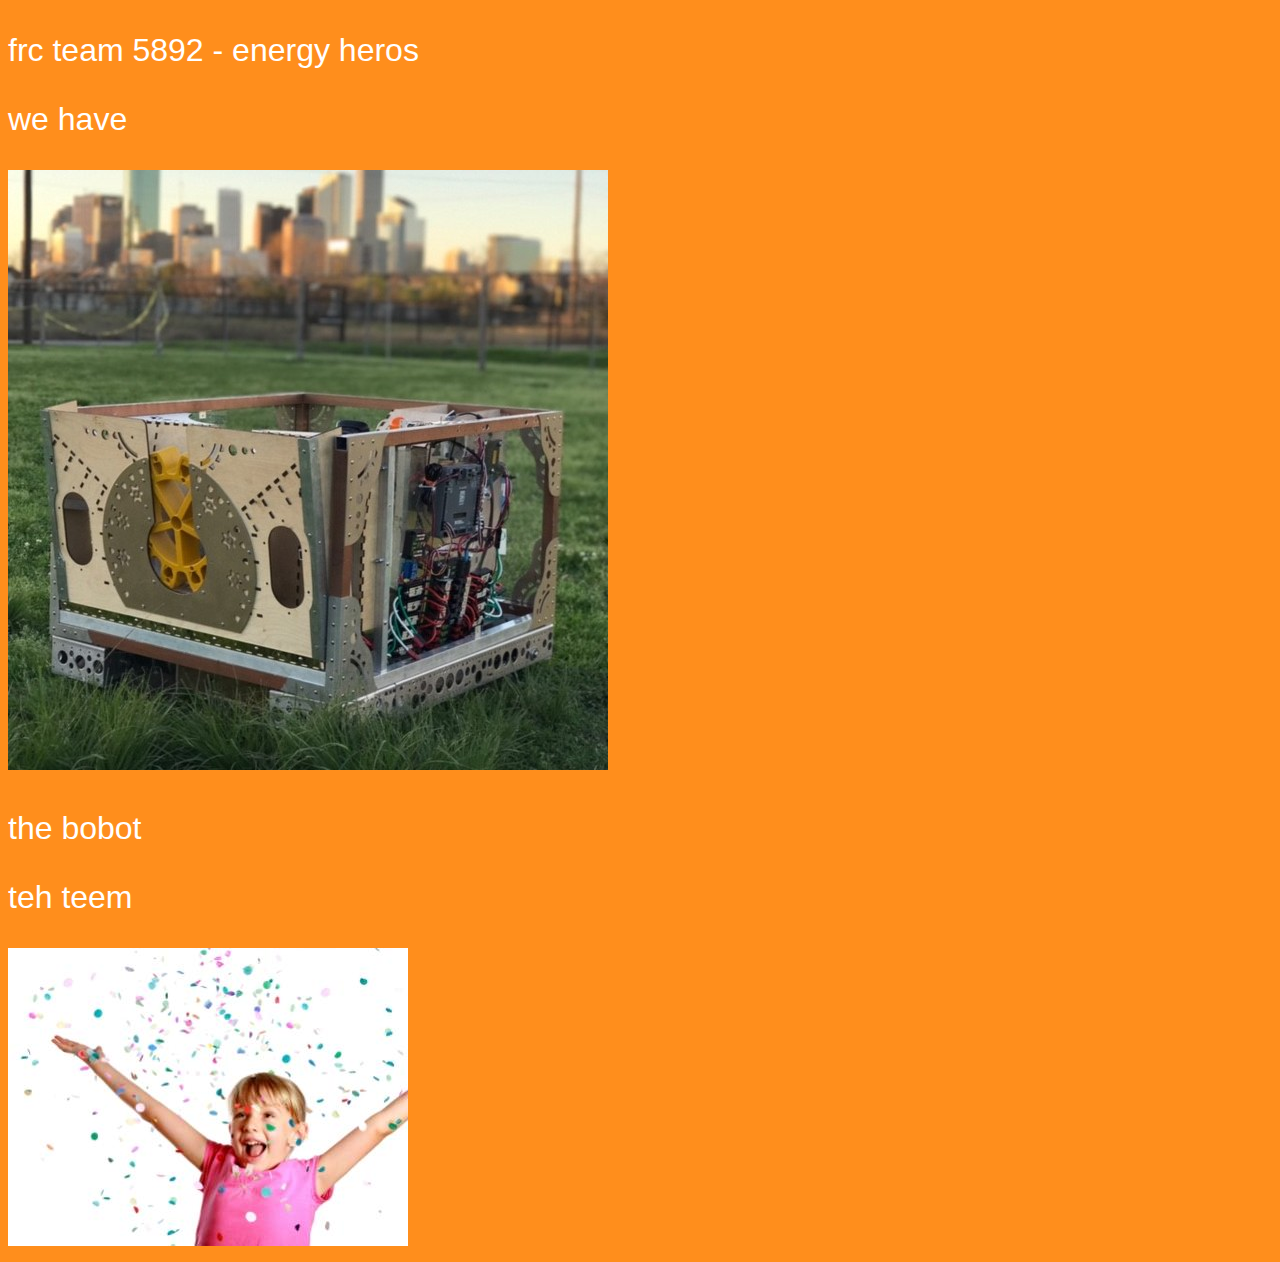
==== index.html @ 7c20ffdf "Added images from old website" ====
<!DOCTYPE html>
<html>
  <head>
    <meta charset="utf-8">
    <meta name="viewport" content="width=device-width">
    <title>FRC 5892</title>
    <link href="index.css" rel="stylesheet" type="text/css" />
  </head>
  <body>
    <p>frc team 5892 - energy heros</p>
    <p>we have</p>
    <img src="images/ballbasaur.jpg"/>
    <p>the bobot</p>
    <p>teh teem</p>
    <img src="images/definitelyNOTateammember.jpg"/>
  </body>
</html>
---- index.css ----
body {
    background-color: #ff8e1c;
    color: #ffffff;
    font-family: "Comic Sans MS", Sans-Serif;
    font-size: 24pt;
}
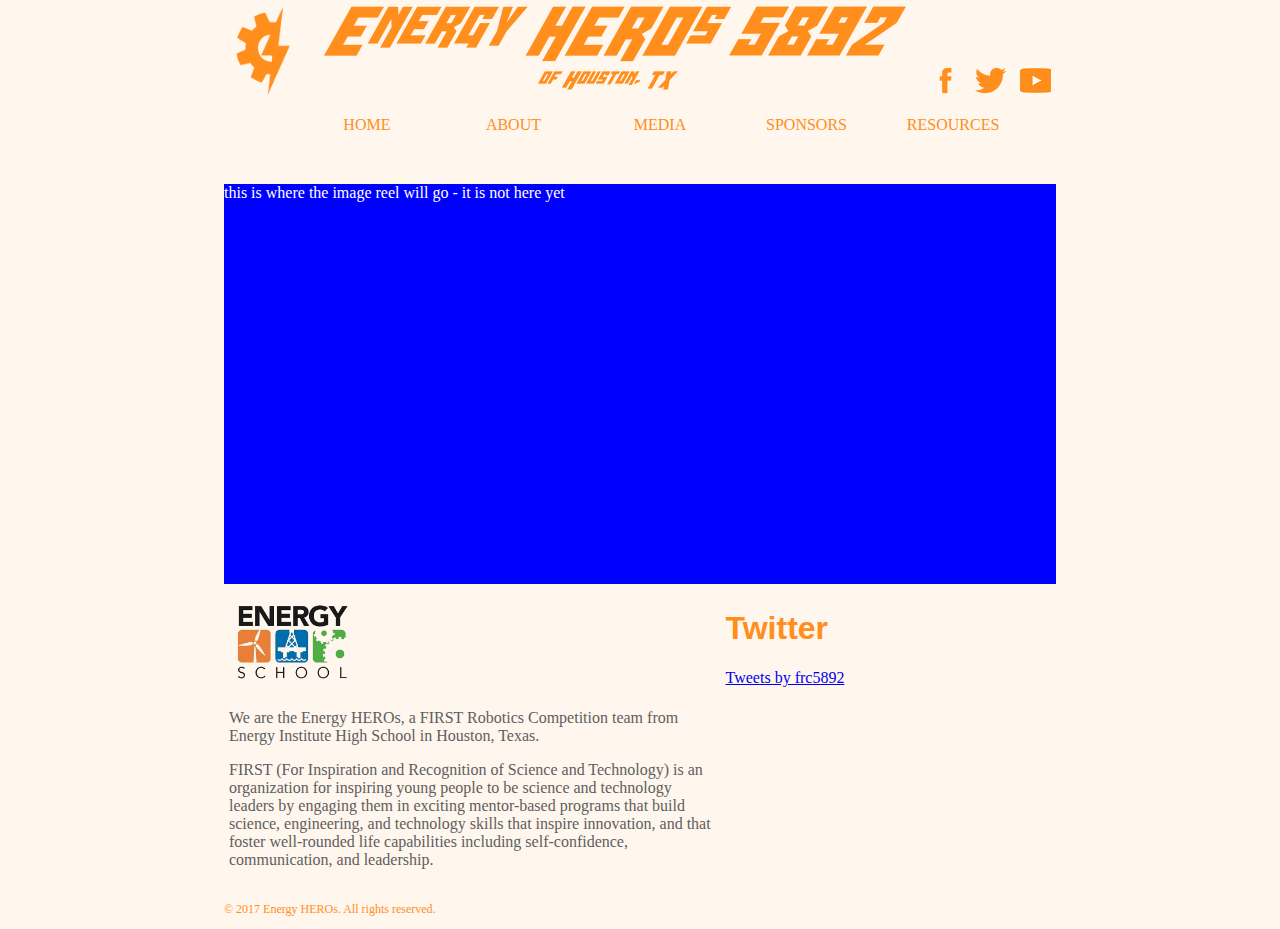
==== commit 2bda386e: "Made most of an actual webpage" ====
--- a/index.html
+++ b/index.html
@@ -1,17 +1,48 @@
 <!DOCTYPE html>
 <html>
-  <head>
-    <meta charset="utf-8">
-    <meta name="viewport" content="width=device-width">
-    <title>FRC 5892</title>
-    <link href="index.css" rel="stylesheet" type="text/css" />
-  </head>
-  <body>
-    <p>frc team 5892 - energy heros</p>
-    <p>we have</p>
-    <img src="images/ballbasaur.jpg"/>
-    <p>the bobot</p>
-    <p>teh teem</p>
-    <img src="images/definitelyNOTateammember.jpg"/>
-  </body>
-</html>
+	<head>
+		<meta charset="utf-8" />
+		<meta name="viewport" content="width=device-width" />
+		<title>FRC 5892</title>
+		<link href="index.css" rel="stylesheet" type="text/css" />
+	</head>
+	<body>
+		<header>
+			<img src="images/gearbolt.png" style="float: left" />
+			<img src="images/site-banner.png" />
+			<span class="media-links">
+				<a href="http://facebook.com/team5892"><img src="images/media-links/facebook.png" /></a>
+				<a href="http://twitter.com/frc5892"><img src="images/media-links/twitter.png" /></a>
+				<a href="https://www.youtube.com/channel/UC-kEQI1CSd8fyJT7AAUCitA"><img src="images/media-links/youtube.png" /></a>
+			</span>
+		</header>
+		
+		<ul class="navbar" title="there isn't a navigation yet">
+			<li>HOME</li>
+			<li>ABOUT</li>
+			<li>MEDIA</li>
+			<li>SPONSORS</li>
+			<li>RESOURCES</li>
+		</ul>
+		
+		<div class="imagereel">
+			<p>this is where the image reel will go - it is not here yet</p>
+		</div>
+		
+		<div>
+			<div class="thingbelowimagereelplzcomeupwithbettername summary">
+				<img src="images/energy.png" height="100px"/>
+				<p>We are the Energy HEROs, a FIRST Robotics Competition team from Energy Institute High School in Houston, Texas.</p>
+				<p>FIRST (For Inspiration and Recognition of Science and Technology) is an organization for inspiring young people to be science and technology leaders by engaging them in exciting mentor-based programs that build science, engineering, and technology skills that inspire innovation, and that foster well-rounded life capabilities including self-confidence, communication, and leadership.</p>
+			</div>
+			<div class="thingbelowimagereelplzcomeupwithbettername twitter">
+				<h1>Twitter</h1>
+				<a class="twitter-timeline" data-height="300" href="https://twitter.com/frc5892?ref_src=twsrc%5Etfw">Tweets by frc5892</a> <script async src="https://platform.twitter.com/widgets.js" charset="utf-8"></script>
+			</div>
+		</div>
+		
+		<footer>
+			<p>© 2017 Energy HEROs. All rights reserved.</p>
+		</footer>
+	</body>
+</html>--- a/index.css
+++ b/index.css
@@ -1,6 +1,65 @@
 body {
-    background-color: #ff8e1c;
-    color: #ffffff;
-    font-family: "Comic Sans MS", Sans-Serif;
-    font-size: 24pt;
+	width: 65%;
+	margin: auto;
+	background-color: #fff6ed;
+}
+
+header {
+	margin: auto;
+	text-align: center;
+}
+
+header img {
+	max-height: 100px;
+}
+
+.media-links {
+	float: right;
+}
+
+.media-links img {
+	margin: 65px 5px 0 5px;
+}
+
+.navbar {
+	text-align: center;
+	color: #ff8e1c;
+}
+
+.navbar li {
+	display: inline-block;
+	width: 18%;
+}
+
+.imagereel {
+	margin: 50px auto 0 auto;
+	height: 400px;
+	background-color: blue;
+	color: white;
+}
+
+.thingbelowimagereelplzcomeupwithbettername {
+	display: inline-block;
+	margin: auto;
+	padding: 5px;
+	vertical-align: top;
+}
+
+.summary {
+	width: 58%;
+	color: #605e5e;
+}
+
+.twitter {
+	width: 38%;
+}
+
+h1 {
+	font-family: impact, sans-serif;
+	color: #ff8e1c;
+}
+
+footer {
+	color: #ff8e1c;
+	font-size: 9pt;
 }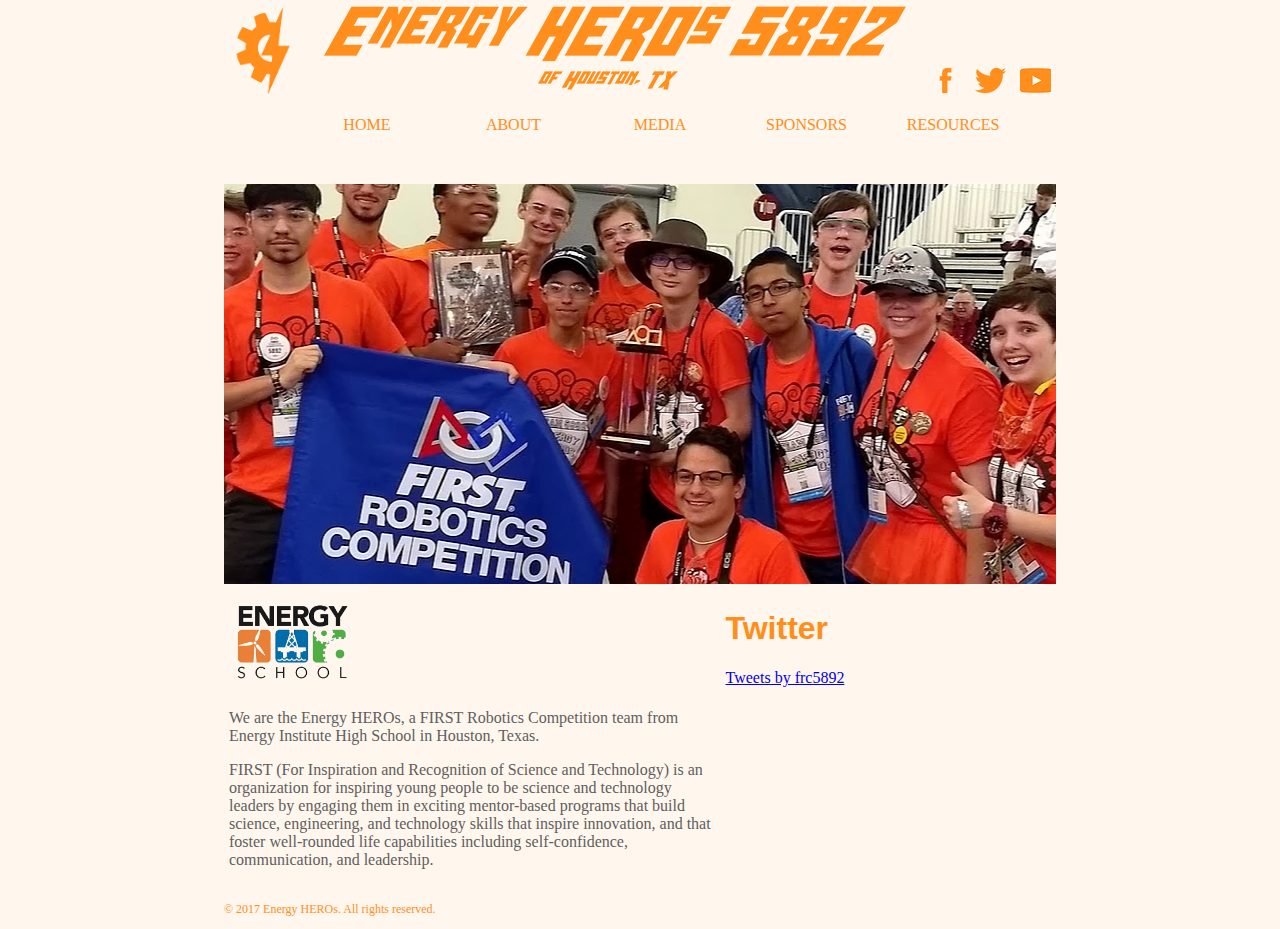
==== commit 4e694ffa: "Bare bones image reel" ====
--- a/index.html
+++ b/index.html
@@ -25,9 +25,7 @@
 			<li>RESOURCES</li>
 		</ul>
 		
-		<div class="imagereel">
-			<p>this is where the image reel will go - it is not here yet</p>
-		</div>
+		<div id="imagereel" style="background-image: url('images/image-reel/loading.png')"></div>
 		
 		<div>
 			<div class="thingbelowimagereelplzcomeupwithbettername summary">
@@ -44,5 +42,8 @@
 		<footer>
 			<p>© 2017 Energy HEROs. All rights reserved.</p>
 		</footer>
+		
+		<script src="imagereel.js"></script>
+		<script>advanceReel();</script>
 	</body>
 </html>--- a/index.css
+++ b/index.css
@@ -31,11 +31,13 @@
 	width: 18%;
 }
 
-.imagereel {
+#imagereel {
 	margin: 50px auto 0 auto;
 	height: 400px;
-	background-color: blue;
-	color: white;
+	max-width: 900px;
+	/* https://stackoverflow.com/a/11552460 */
+	background-position: center center;
+	background-repeat: no-repeat;
 }
 
 .thingbelowimagereelplzcomeupwithbettername {
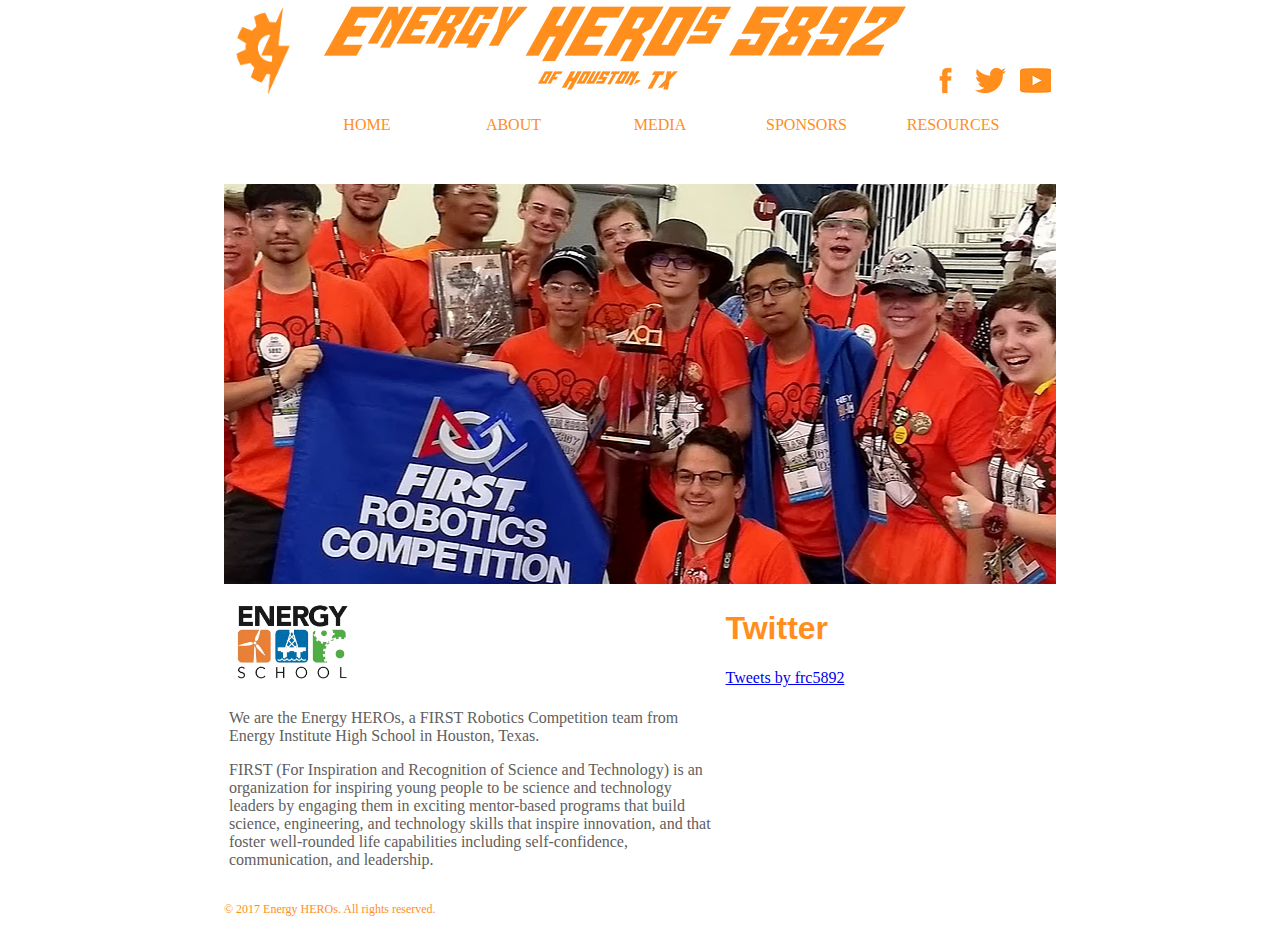
==== commit c5b23e33: "Added sponsors page" ====
--- a/index.html
+++ b/index.html
@@ -4,36 +4,39 @@
 		<meta charset="utf-8" />
 		<meta name="viewport" content="width=device-width" />
 		<title>FRC 5892</title>
-		<link href="index.css" rel="stylesheet" type="text/css" />
+		<link href="/index.css" rel="stylesheet" type="text/css" />
+		<link rel="icon" href="/images/energy-heros-gear.png" />
+		<script src="/imagereel.js"></script>
 	</head>
-	<body>
+	<body onload="initImageReel()">
 		<header>
-			<img src="images/gearbolt.png" style="float: left" />
-			<img src="images/site-banner.png" />
+			<img src="/images/gearbolt.png" style="float: left" />
+			<img src="/images/site-banner.png" />
 			<span class="media-links">
-				<a href="http://facebook.com/team5892"><img src="images/media-links/facebook.png" /></a>
-				<a href="http://twitter.com/frc5892"><img src="images/media-links/twitter.png" /></a>
-				<a href="https://www.youtube.com/channel/UC-kEQI1CSd8fyJT7AAUCitA"><img src="images/media-links/youtube.png" /></a>
+				<a href="http://facebook.com/team5892"><img src="/images/media-links/facebook.png" /></a>
+				<a href="http://twitter.com/frc5892"><img src="/images/media-links/twitter.png" /></a>
+				<a href="https://www.youtube.com/channel/UC-kEQI1CSd8fyJT7AAUCitA"><img src="/images/media-links/youtube.png" /></a>
 			</span>
 		</header>
 		
-		<ul class="navbar" title="there isn't a navigation yet">
-			<li>HOME</li>
-			<li>ABOUT</li>
-			<li>MEDIA</li>
-			<li>SPONSORS</li>
-			<li>RESOURCES</li>
+		<ul class="navbar">
+			<a href="/"><li>HOME</li></a>
+			<a href="/about.html"><li>ABOUT</li></a>
+			<a href="/media.html"><li>MEDIA</li></a>
+			<a href="/sponsors.html"><li>SPONSORS</li></a>
+			<a href="/resources.html"><li>RESOURCES</li></a>
 		</ul>
 		
-		<div id="imagereel" style="background-image: url('images/image-reel/loading.png')"></div>
+		<div id="imagereel" style="background-image: url('/images/image-reel/loading.png')"></div>
+		<div id="img-load-area"></div>
 		
 		<div>
-			<div class="thingbelowimagereelplzcomeupwithbettername summary">
-				<img src="images/energy.png" height="100px"/>
+			<div class="homecontent summary">
+				<img src="/images/energy.png" height="100px"/>
 				<p>We are the Energy HEROs, a FIRST Robotics Competition team from Energy Institute High School in Houston, Texas.</p>
 				<p>FIRST (For Inspiration and Recognition of Science and Technology) is an organization for inspiring young people to be science and technology leaders by engaging them in exciting mentor-based programs that build science, engineering, and technology skills that inspire innovation, and that foster well-rounded life capabilities including self-confidence, communication, and leadership.</p>
 			</div>
-			<div class="thingbelowimagereelplzcomeupwithbettername twitter">
+			<div class="homecontent twitter">
 				<h1>Twitter</h1>
 				<a class="twitter-timeline" data-height="300" href="https://twitter.com/frc5892?ref_src=twsrc%5Etfw">Tweets by frc5892</a> <script async src="https://platform.twitter.com/widgets.js" charset="utf-8"></script>
 			</div>
@@ -42,8 +45,5 @@
 		<footer>
 			<p>© 2017 Energy HEROs. All rights reserved.</p>
 		</footer>
-		
-		<script src="imagereel.js"></script>
-		<script>advanceReel();</script>
 	</body>
-</html>+</html>
--- a/index.css
+++ b/index.css
@@ -1,7 +1,7 @@
 body {
 	width: 65%;
 	margin: auto;
-	background-color: #fff6ed;
+	background-color: #ffffff;
 }
 
 header {
@@ -26,6 +26,11 @@
 	color: #ff8e1c;
 }
 
+.navbar a {
+	color: inherit;
+	text-decoration: none;
+}
+
 .navbar li {
 	display: inline-block;
 	width: 18%;
@@ -40,7 +45,11 @@
 	background-repeat: no-repeat;
 }
 
-.thingbelowimagereelplzcomeupwithbettername {
+#img-load-area {
+	display: none;
+}
+
+.homecontent {
 	display: inline-block;
 	margin: auto;
 	padding: 5px;
@@ -64,4 +73,9 @@
 footer {
 	color: #ff8e1c;
 	font-size: 9pt;
-}+}
+
+.imgpage img { /* sponsors, image page, etc. wherever we need to show a bunch of images. */
+	display: inline-block;
+	margin: 10px;
+}
